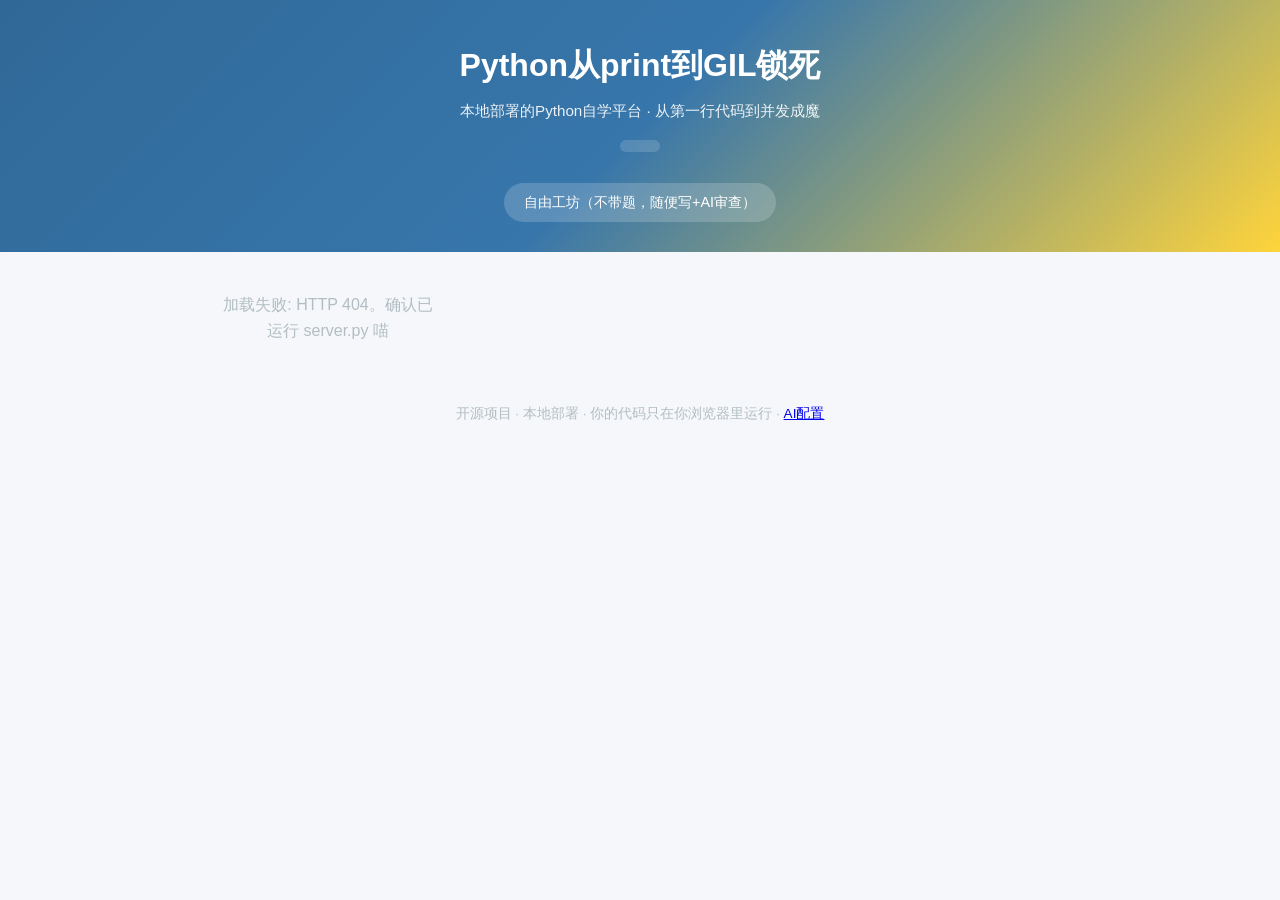
==== static/index.html @ 9bd9077e "初始提交: Python从print到GIL锁死 v1.0 - 12章教程 + 81道练习题 + 60条易错点 - CodeMirror编辑器(本地化) + Pyodide本地运行 - AI教导(De" ====
<!DOCTYPE html>
<html lang="zh-CN">
<head>
 <meta charset="UTF-8">
 <meta name="viewport" content="width=device-width, initial-scale=1.0">
 <title>Python从print到GIL锁死</title>
 <link rel="stylesheet" href="/static/css/style.css">
</head>
<body>
 <header class="site-header">
  <div class="container">
   <h1 class="logo">Python从print到GIL锁死</h1>
   <p class="subtitle">本地部署的Python自学平台 · 从第一行代码到并发成魔</p>
   <div class="stats-bar" id="stats-bar"></div>
   <div style="margin-top:12px">
    <a class="workshop-link" href="/playground">自由工坊（不带题，随便写+AI审查）</a>
   </div>
  </div>
 </header>

 <main class="container">
  <section id="chapter-list" class="chapter-list">
   <p class="loading">加载章节中...</p>
  </section>
 </main>

 <footer class="site-footer">
  <div class="container">
   <p>开源项目 · 本地部署 · 你的代码只在你浏览器里运行 · <a href="#" id="open-config">AI配置</a></p>
  </div>
 </footer>

 <div class="modal-mask" id="config-modal" style="display:none">
  <div class="modal">
   <h2>猫猫老师配置</h2>
   <p class="modal-tip">在下面填入你的 DeepSeek API Key，猫猫老师就能上线了。<br>
    Key 只保存在你本机的 <code>config.json</code> 里，不会上传到任何地方。</p>
   <label>DeepSeek API Key</label>
   <input type="password" id="cfg-key" placeholder="sk-..." autocomplete="off">
   <label>模型（可选，默认 deepseek-chat）</label>
   <input type="text" id="cfg-model" placeholder="deepseek-chat">
   <div class="modal-actions">
    <button class="btn btn-ai" id="btn-cfg-save">保存</button>
    <button class="btn" id="btn-cfg-cancel">取消</button>
   </div>
   <p class="modal-msg" id="cfg-msg"></p>
   <p class="modal-tip">没有Key？去 <a href="https://platform.deepseek.com" target="_blank">platform.deepseek.com</a> 注册获取（很便宜）</p>
  </div>
 </div>

 <script src="/static/js/main.js"></script>
</body>
</html>
---- static/css/style.css ----
* {
  margin: 0;
  padding: 0;
  box-sizing: border-box;
}

body {
  font-family: -apple-system, BlinkMacSystemFont, "Segoe UI", "PingFang SC", "Microsoft YaHei", sans-serif;
  background: #f5f7fa;
  color: #2d3436;
  line-height: 1.6;
}

.container {
  max-width: 960px;
  margin: 0 auto;
  padding: 0 20px;
}

.site-header {
  background: linear-gradient(135deg, #306998 0%, #3776ab 50%, #ffd43b 100%);
  color: #fff;
  padding: 40px 0 30px;
  text-align: center;
}

.logo {
  font-size: 2rem;
  margin-bottom: 8px;
}

.subtitle {
  opacity: 0.9;
  font-size: 0.95rem;
}

.workshop-link {
  display: inline-block;
  margin-top: 12px;
  background: rgba(255, 255, 255, 0.18);
  color: #fff;
  padding: 8px 20px;
  border-radius: 20px;
  text-decoration: none;
  font-size: 0.9rem;
  transition: background 0.15s;
}

.workshop-link:hover {
  background: rgba(255, 255, 255, 0.3);
}

.stats-bar {
  margin-top: 16px;
  font-size: 0.9rem;
  background: rgba(255, 255, 255, 0.15);
  display: inline-block;
  padding: 6px 20px;
  border-radius: 20px;
}

main {
  padding: 30px 0 60px;
}

.chapter-list {
  display: grid;
  grid-template-columns: repeat(auto-fill, minmax(280px, 1fr));
  gap: 16px;
}

.chapter-card {
  background: #fff;
  border-radius: 12px;
  padding: 20px;
  box-shadow: 0 2px 8px rgba(0, 0, 0, 0.06);
  cursor: pointer;
  transition: transform 0.15s, box-shadow 0.15s;
  border: 2px solid transparent;
}

.chapter-card:hover {
  transform: translateY(-3px);
  box-shadow: 0 6px 20px rgba(0, 0, 0, 0.1);
}

.chapter-card.done {
  border-color: #27ae60;
}

.chapter-card.current {
  border-color: #ffd43b;
}

.chapter-num {
  font-size: 0.8rem;
  color: #3776ab;
  font-weight: 600;
  letter-spacing: 1px;
}

.chapter-title {
  font-size: 1.15rem;
  font-weight: 600;
  margin: 6px 0;
}

.chapter-desc {
  font-size: 0.85rem;
  color: #636e72;
}

.chapter-progress {
  margin-top: 10px;
  font-size: 0.8rem;
  color: #b2bec3;
}

.site-footer {
  text-align: center;
  padding: 20px 0;
  color: #b2bec3;
  font-size: 0.85rem;
}

.loading {
  color: #b2bec3;
  text-align: center;
  padding: 40px;
}

.modal-mask {
  position: fixed;
  inset: 0;
  background: rgba(0, 0, 0, 0.5);
  display: flex;
  align-items: center;
  justify-content: center;
  z-index: 100;
}

.modal {
  background: #fff;
  border-radius: 14px;
  padding: 24px 28px;
  width: 90%;
  max-width: 440px;
  box-shadow: 0 10px 40px rgba(0, 0, 0, 0.2);
}

.modal h2 {
  margin-bottom: 10px;
  font-size: 1.2rem;
}

.modal label {
  display: block;
  margin: 12px 0 4px;
  font-size: 0.85rem;
  color: #636e72;
}

.modal input {
  width: 100%;
  padding: 8px 12px;
  border: 1px solid #ddd;
  border-radius: 8px;
  font-size: 0.95rem;
  outline: none;
}

.modal input:focus {
  border-color: #3776ab;
}

.modal-actions {
  display: flex;
  gap: 10px;
  margin-top: 16px;
}

.modal-msg {
  margin-top: 10px;
  font-size: 0.85rem;
  color: #27ae60;
}

.modal-tip {
  font-size: 0.8rem;
  color: #b2bec3;
  margin: 8px 0;
}

.modal-tip code {
  background: #f0f0f0;
  padding: 1px 5px;
  border-radius: 4px;
}
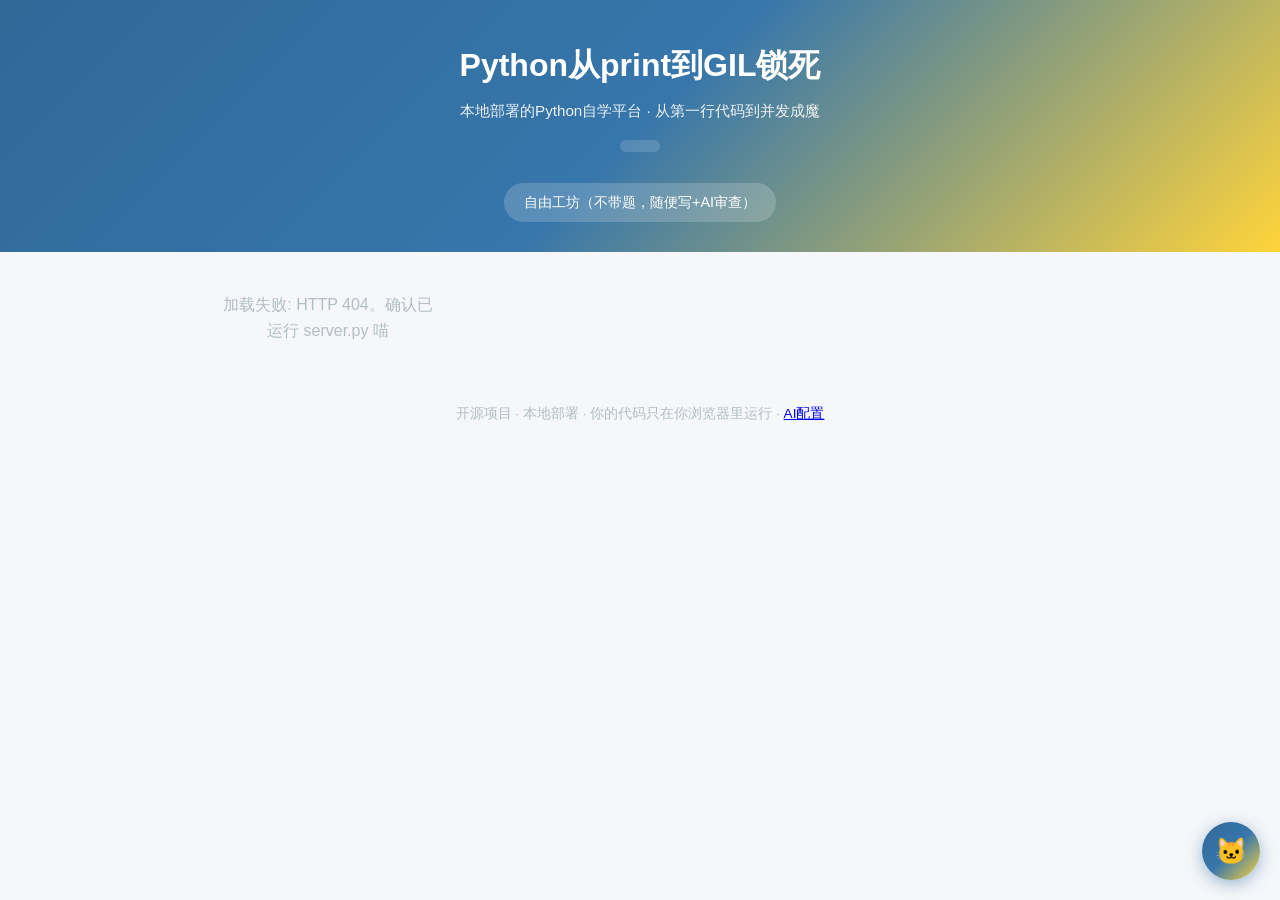
==== commit 376ca4fb: "feat: 猫猫老师聊天框/搜索文档/SVG图标/favicon/缓存策略" ====
--- a/static/index.html
+++ b/static/index.html
@@ -4,7 +4,9 @@
  <meta charset="UTF-8">
  <meta name="viewport" content="width=device-width, initial-scale=1.0">
  <title>Python从print到GIL锁死</title>
- <link rel="stylesheet" href="/static/css/style.css">
+ <link rel="stylesheet" href="/static/css/style.css?v=20260821">
+    <link rel="icon" type="image/svg+xml" href="/static/favicon.svg?v=20260821">
+<link rel="shortcut icon" href="/static/favicon.ico?v=20260821">
 </head>
 <body>
  <header class="site-header">
@@ -48,6 +50,8 @@
   </div>
  </div>
 
- <script src="/static/js/main.js"></script>
+ <script src="/static/js/main.js?v=20260821"></script>
+ <script src="/static/js/markdown.js?v=20260821"></script>
+<script src="/static/js/chatbox.js?v=20260821"></script>
 </body>
 </html>
--- a/static/css/style.css
+++ b/static/css/style.css
@@ -196,3 +196,13 @@
   padding: 1px 5px;
   border-radius: 4px;
 }
+
+/* 通用 SVG 图标 */
+.ico {
+  width: 1em;
+  height: 1em;
+  vertical-align: -0.15em;
+  display: inline-block;
+  flex-shrink: 0;
+}
+.ico-star { color: #f1c40f; }
